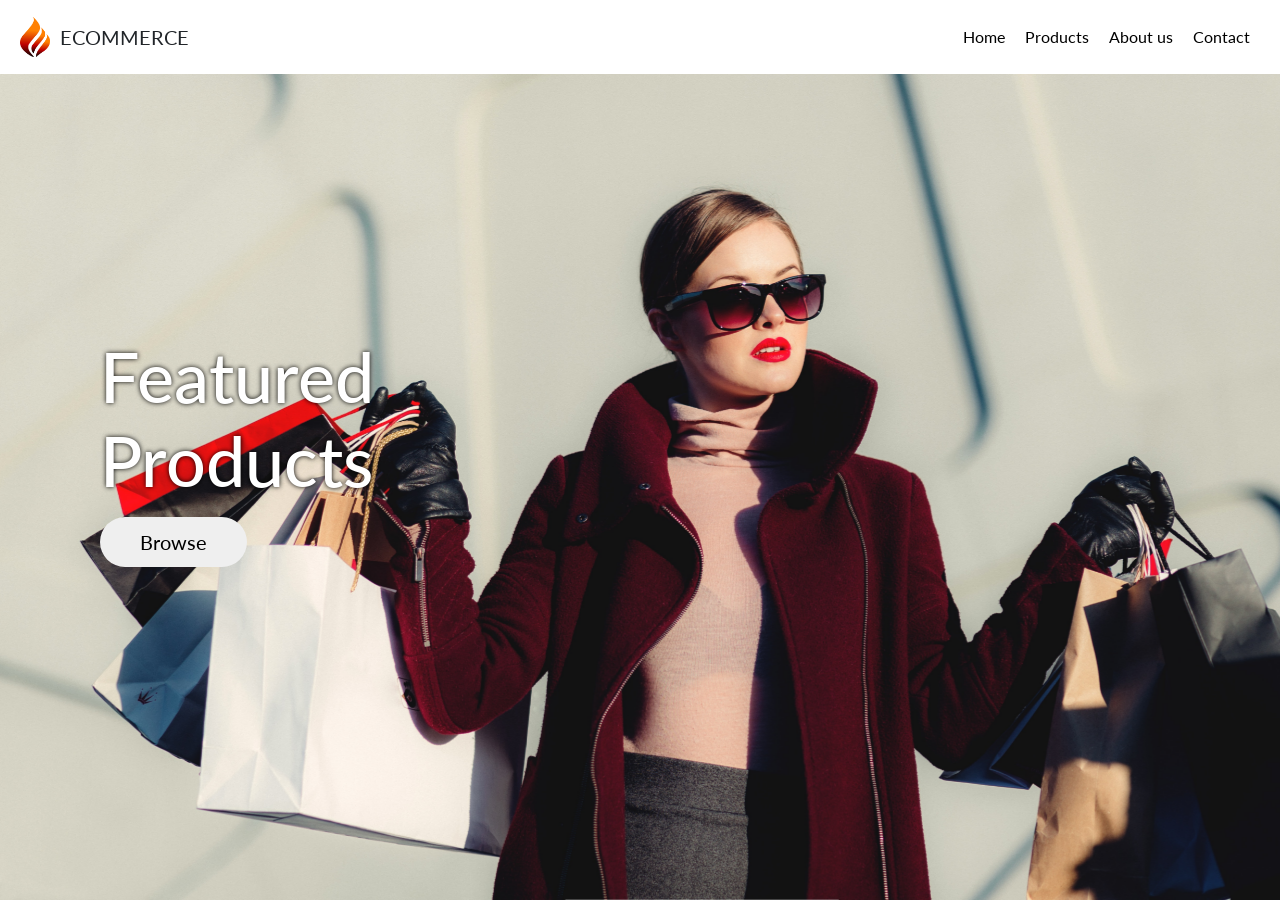
==== day5,6,7 ecommerce/index.html @ 1b76312e "update" ====
<!DOCTYPE html>
<html lang="en">
  <head>
    <meta charset="UTF-8" />
    <meta name="viewport" content="width=device-width, initial-scale=1.0" />
    <title>Ecommerce Website</title>
    <link rel="stylesheet" href="./style.css" />

    <!-- GOOGLE FONT -->
    <link rel="preconnect" href="https://fonts.googleapis.com" />
    <link rel="preconnect" href="https://fonts.gstatic.com" crossorigin />
    <link
      href="https://fonts.googleapis.com/css2?family=Lato&display=swap"
      rel="stylesheet"
    />

    <!-- GOOGLE SYMBOLS -->
    <link
      rel="stylesheet"
      href="https://fonts.googleapis.com/css2?family=Material+Symbols+Outlined:opsz,wght,FILL,GRAD@24,400,0,0"
    />

    <!-- BOOTSTRAP CSS -->
    <link
      href="https://cdn.jsdelivr.net/npm/bootstrap@5.3.2/dist/css/bootstrap.min.css"
      rel="stylesheet"
      integrity="sha384-T3c6CoIi6uLrA9TneNEoa7RxnatzjcDSCmG1MXxSR1GAsXEV/Dwwykc2MPK8M2HN"
      crossorigin="anonymous"
    />

    <!-- SCRIPT -->
    <script src="./index.js" defer></script>
  </head>
  <body>
    <nav>
      <div class="logo">
        <img src="./img/flame.png" width="30" alt="logo" />
        <p class="logo-name">ECOMMERCE</p>
      </div>
      <ul class="nav-items">
        <li class="nav-item"><a href="">Home</a></li>
        <li class="nav-item"><a href="">Products</a></li>
        <li class="nav-item"><a href="">About us</a></li>
        <li class="nav-item"><a href="">Contact</a></li>
      </ul>
      <div class="mobile-menu">
        <span class="material-symbols-outlined"> menu </span>
      </div>
    </nav>

    <div class="wrapper">
      <section class="header">
        <img class="background" src="./img/banner.jpg" alt="" />
        <div class="hero-text">
          <h1 class="title">Featured<br />Products</h1>
          <button class="browse-btn">Browse</button>
        </div>
      </section>

      <section class="carousel carousel-dark">
        <div
          id="carouselExampleIndicators"
          class="carousel slide"
          data-ride="carousel"
        >
          <div class="carousel-indicators">
            <button
              type="button"
              data-bs-target="#carouselExampleIndicators"
              data-bs-slide-to="0"
              class="active"
              aria-current="true"
              aria-label="Slide 1"
            ></button>
            <button
              type="button"
              data-bs-target="#carouselExampleIndicators"
              data-bs-slide-to="1"
              aria-label="Slide 2"
            ></button>
            <button
              type="button"
              data-bs-target="#carouselExampleIndicators"
              data-bs-slide-to="2"
              aria-label="Slide 3"
            ></button>
          </div>
          <div class="carousel-inner" data-ride="carousel">
            <div class="carousel-item active" data-interval="1000">
              <img src="./img/carousel1.jpg" class="d-block w-100" alt="..." />
            </div>
            <div class="carousel-item">
              <img src="./img/carousel2.jpg" class="d-block w-100" alt="..." />
            </div>
            <div class="carousel-item">
              <img src="./img/carousel3.jpg" class="d-block w-100" alt="..." />
            </div>
          </div>
          <button
            class="carousel-control-prev"
            type="button"
            data-bs-target="#carouselExampleIndicators"
            data-bs-slide="prev"
          >
            <span class="carousel-control-prev-icon" aria-hidden="true"></span>
            <span class="visually-hidden">Previous</span>
          </button>
          <button
            class="carousel-control-next"
            type="button"
            data-bs-target="#carouselExampleIndicators"
            data-bs-slide="next"
          >
            <span class="carousel-control-next-icon" aria-hidden="true"></span>
            <span class="visually-hidden">Next</span>
          </button>
        </div>
      </section>

      <section class="products">
        <h1
          style="
            text-align: center;
            margin: 0;
            padding-top: 50px;
            font-size: 40px;
          "
        >
          Products
        </h1>
        <div class="items">
          <div class="item item1">
            <img src="./img/shoes.jpg" alt="shoes" width="100%" />
            <div class="item-content">
              <h3 style="font-size: 30px">SHOES</h3>
              <button class="item-btn">Buy</button>
            </div>
          </div>
          <div class="item item2">
            <img src="./img/shoes.jpg" alt="shoes" width="100%" />
            <div class="item-content">
              <h3 style="font-size: 30px">SHOES</h3>
              <button class="item-btn">Buy</button>
            </div>
          </div>
          <div class="item item3">
            <img src="./img/shoes.jpg" alt="shoes" width="100%" />
            <div class="item-content">
              <h3 style="font-size: 30px">SHOES</h3>
              <button class="item-btn">Buy</button>
            </div>
          </div>
          <div class="item item4">
            <img src="./img/shoes.jpg" alt="shoes" width="100%" />
            <div class="item-content">
              <h3 style="font-size: 30px">SHOES</h3>
              <button class="item-btn">Buy</button>
            </div>
          </div>
          <div class="item item5">
            <img src="./img/shoes.jpg" alt="shoes" width="100%" />
            <div class="item-content">
              <h3 style="font-size: 30px">SHOES</h3>
              <button class="item-btn">Buy</button>
            </div>
          </div>
          <div class="item item6">
            <img src="./img/shoes.jpg" alt="shoes" width="100%" />
            <div class="item-content">
              <h3 style="font-size: 30px">SHOES</h3>
              <button class="item-btn">Buy</button>
            </div>
          </div>
        </div>
      </section>

      <section class="limited-edition">
        <div class="limited-edition-text">
          <h5>Limited Time Offer</h5>
          <h2>Special Edition</h2>
          <p>
            Lorem ipsum dolor sit amet consectetur adipisicing elit.<br />
            Distinctio, dignissimos
          </p>
          <h4>Use Code OFF20</h4>
          <button
            class="limited-edition-button"
            style="margin-top: 10px; font-size: 15px"
          >
            SHOP NOW
          </button>
        </div>
      </section>

      <section class="services">
        <div class="service-item">
          <h2><span class="material-symbols-outlined"> public </span></h2>
          <h4>Worldwide Shipping</h4>
          <p>Lorem ipsum dolor sit amet, consectetur adipisicing elit.</p>
        </div>

        <div class="service-item">
          <h2><span class="material-symbols-outlined"> high_quality </span></h2>
          <h4>Best Quality</h4>
          <p>Lorem ipsum dolor sit amet, consectetur adipisicing elit.</p>
        </div>

        <div class="service-item">
          <h2><span class="material-symbols-outlined"> credit_card </span></h2>
          <h4>Best Offers</h4>
          <p>Lorem ipsum dolor sit amet, consectetur adipisicing elit.</p>
        </div>

        <div class="service-item">
          <h2><span class="material-symbols-outlined"> payments </span></h2>
          <h4>Secure Payments</h4>
          <p>Lorem ipsum dolor sit amet, consectetur adipisicing elit.</p>
        </div>
      </section>

      <hr style="margin: 0" />
      <footer>
        <div class="company">
          <div class="company-logo">
            <img src="./img/flame.png" width="30" alt="" />
            <h2>ECOMMERCE</h2>
          </div>
          <p>The best look anytime,anywhere</p>
        </div>
        <div class="her">
          <h2>For Her</h2>
          <ul>
            <li class="footer-list-item">Women Jeans</li>
            <li class="footer-list-item">Tops and shirts</li>
            <li class="footer-list-item">Women Jackets</li>
            <li class="footer-list-item">Heels and jackets</li>
          </ul>
        </div>
        <div class="him">
          <h2>For Him</h2>
          <ul>
            <li class="footer-list-item">Men Jeans</li>
            <li class="footer-list-item">Men shirts</li>
            <li class="footer-list-item">Men Shoes</li>
            <li class="footer-list-item">Men jackets</li>
          </ul>
        </div>
        <div class="subscribe">
          <h2>Subscribe</h2>
          <div>
            <input type="text" placeholder="Enter email..." /><br />
            <button class="subscribe-btn">Submit</button>
          </div>
        </div>
      </footer>
    </div>

    <!-- BOOTSTRAP SCRIPT -->
    <script
      src="https://cdn.jsdelivr.net/npm/bootstrap@5.3.2/dist/js/bootstrap.bundle.min.js"
      integrity="sha384-C6RzsynM9kWDrMNeT87bh95OGNyZPhcTNXj1NW7RuBCsyN/o0jlpcV8Qyq46cDfL"
      crossorigin="anonymous"
    ></script>
  </body>
</html>
---- day5,6,7 ecommerce/style.css ----
/* GLOBAL */

* {
  margin: 0;
  padding: 0;
  box-sizing: border-box;
}

html {
  font-size: 10px;
}

button {
  font-size: 20px;
  padding: 10px 40px;
  color: black;
  border: none;
  border-radius: 500px;
}

.mobile-menu {
  display: none;
}

/* NAVBAR */

nav {
  padding: 15px 20px;
  display: flex;
  justify-content: space-between;
  align-items: center;
  background-color: white;
  position: fixed;
  left: 0;
  top: 0;
  width: 100%;
  z-index: 100;
  transition: 0.5s;
  font-family: "Lato", sans-serif;
}

.nav-items {
  display: flex;
  justify-content: center;
  align-items: center;
  font-size: 16px;
  margin: 0;
}

.nav-item {
  list-style: none;
  padding: 10px;
  transition: 0.3s;
  border-radius: 10px;
}

nav a {
  text-decoration: none;
  color: black;
}

.logo {
  display: flex;
  justify-content: center;
  align-content: center;
  gap: 1rem;
}

.logo-name {
  font-size: 20px;
  align-self: center;
  margin: 0;
  padding: 0;
}

/* PARALLAX HEADER*/
.wrapper {
  width: 100vw;
  height: 100vh;
  margin: 0;
  perspective: 10px;
  transform-style: preserve-3d;
  overflow-y: scroll;
  overflow-x: hidden;
  font-family: "Lato", sans-serif;
}

.header {
  position: relative;
  display: flex;
  align-items: center;
  height: 100%;
  transform-style: preserve-3d;
  z-index: -1;
  margin-bottom: 30px;
}

.hero-text {
  margin: 10rem;
}

.background {
  transform: translateZ(-10px) scale(2);
}
.background {
  position: absolute;
  height: 100%;
  width: 101%;
  object-fit: cover;
  z-index: -1;
}

.title {
  font-size: 7rem;
  color: white;
  text-shadow: 0 0 5px black;
}

.browse-btn {
  font-size: 20px;
  padding: 10px 40px;
  color: black;
  border: none;
  border-radius: 500px;
  text-decoration: none;
  transition: 1s all;
  margin-top: 10px;
}

.browse-btn:hover {
  transform: translateX(15px);
  transition: 1s all;
  cursor: pointer;
}

/* PRODUCTS SECTION */

.products {
  background-color: white;
}

.items {
  margin-top: 20px;
  display: grid;
  grid-template-columns: 30rem 30rem 30rem;
  /* grid-auto-rows: 40rem; */
  gap: 25px 25px;
  justify-content: center;
}

.item {
  position: relative;
}

.item img {
  filter: contrast(50%);
}

.item-content {
  position: absolute;
  left: 50%;
  top: 70%;
  transform: translateX(-50%);
  color: white;
  display: flex;
  justify-content: center;
  align-items: center;
  flex-direction: column;
}

.item-btn {
  font-size: 15px;
  padding: 2px 30px;
  border-radius: 100px;
  border: none;
}
.item-btn:hover {
  cursor: pointer;
}

/* LIMITED EDITION SECTION */

.limited-edition {
  margin: 5rem 0;
  height: 50rem;
  background-attachment: fixed;
  background-position: center;
  background-size: cover;
  background-image: url("./img/limited-edition.jpg");
  color: white;
}

.limited-edition-text {
  padding: 10rem;
}

.limited-edition-text h5 {
  font-size: 3rem;
}
.limited-edition-text h2 {
  font-size: 4rem;
  font-weight: bold;
}

.limited-edition-text p {
  font-size: 1.5rem;
}

.limited-edition-button:hover {
  background-color: black;
  color: white;
}

/* SERVICES SECTION */

.services {
  width: 80%;
  margin: 5rem auto;
  display: flex;
  justify-content: center;
  align-items: center;
  text-align: center;
}

.services h2 span {
  font-size: 5rem;
}

.services h4 {
  font-weight: bold;
  font-size: 2rem;
}

.services p {
  font-size: 1.5rem;
}

.service-item {
  padding: 10px;
}

/* FOOTER */

footer {
  display: flex;
  justify-content: center;
  padding: 80px;
  margin: auto;
  background-color: rgb(225, 224, 224);
  color: black;
  flex-wrap: wrap;
}

footer p {
  font-size: 15px;
}

footer h2 {
  font-size: 23px;
}

footer ul {
  padding: 0;
  margin: 0;
}

footer li {
  list-style: none;
  font-size: 15px;
}

.subscribe-btn {
  padding: 5px 20px;
  background-color: black;
  color: white;
  margin-top: 10px;
  font-size: 15px;
}

.company {
  width: 30%;
}
.company-logo {
  display: flex;
  align-items: center;
  gap: 10px;
  margin-bottom: 10px;
}
.her {
  width: 20%;
}
.him {
  width: 20%;
}
.subscribe {
  width: 20%;
}

.subscribe input {
  font-size: 15px;
  width: 70%;
}

/* SMALLER SCREENS */

@media screen and (max-width: 965px) {
  html {
    font-size: 8px;
  }
}

@media screen and (max-width: 750px) {
  .items {
    grid-template-columns: 30rem 30rem;
  }
  .services {
    flex-wrap: wrap;
    width: 100%;
  }

  footer {
    padding: 80px 20px;
  }
}

@media screen and (max-width: 500px) {
  .nav-items {
    display: none;
  }

  .mobile-menu {
    display: block;
  }

  .items {
    grid-template-columns: 30rem;
  }
  .hero-text {
    margin: 0;
    display: flex;
    justify-content: center;
    align-items: center;
    flex-direction: column;
    width: 100%;
  }
  .limited-edition-text {
    padding: 0;
    height: 100%;
    display: flex;
    justify-content: center;
    align-items: center;
    flex-direction: column;
    text-align: center;
  }
  .limited-edition-text p {
    padding: 1rem;
  }

  footer {
    gap: 25px;
  }
  .company {
    width: 100%;
  }
  .her {
    width: 100%;
  }
  .him {
    width: 100%;
  }
  .subscribe {
    width: 100%;
  }
}
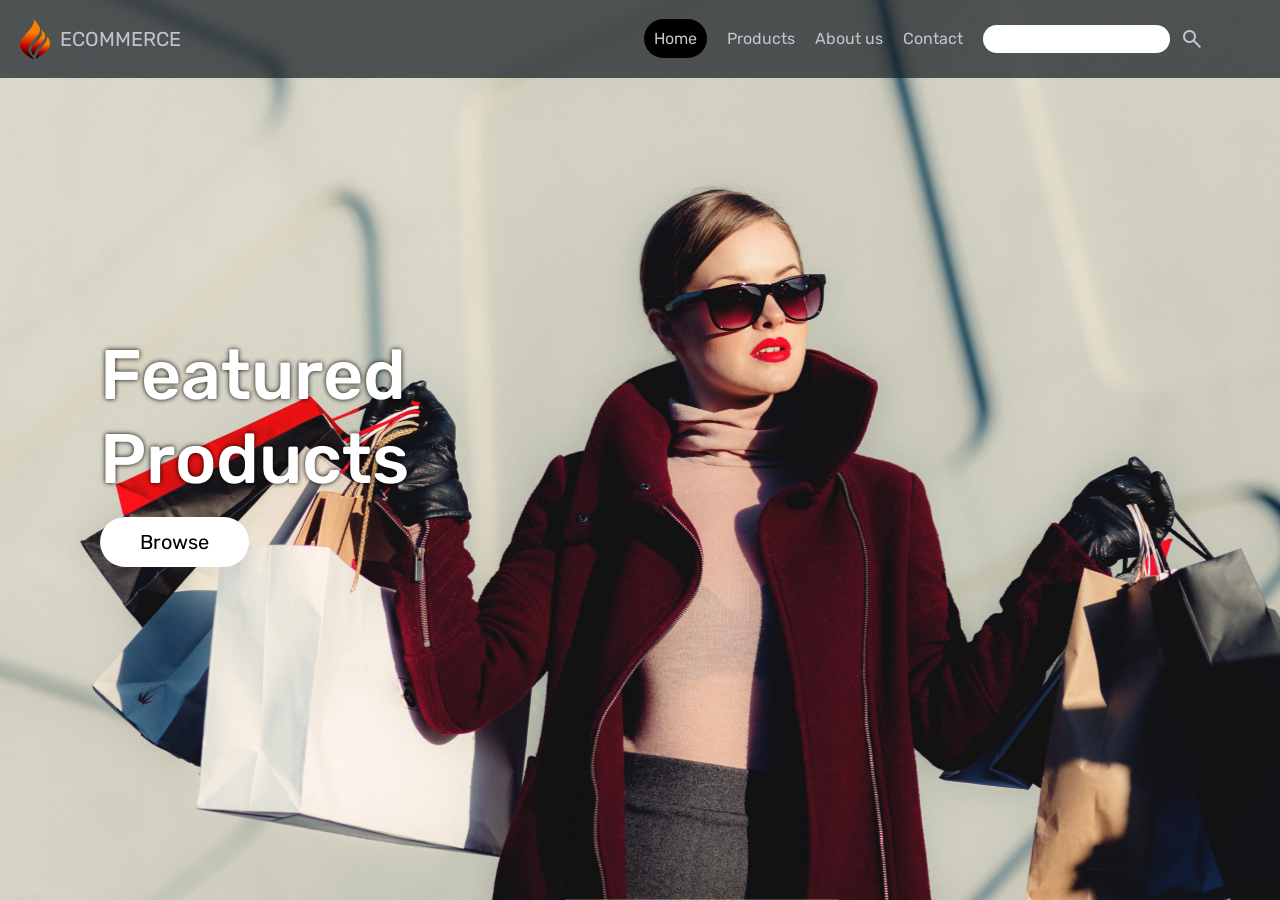
==== commit e5a52c50: "update" ====
--- a/day5,6,7 ecommerce/index.html
+++ b/day5,6,7 ecommerce/index.html
@@ -10,7 +10,7 @@
     <link rel="preconnect" href="https://fonts.googleapis.com" />
     <link rel="preconnect" href="https://fonts.gstatic.com" crossorigin />
     <link
-      href="https://fonts.googleapis.com/css2?family=Lato&display=swap"
+      href="https://fonts.googleapis.com/css2?family=Rubik&display=swap"
       rel="stylesheet"
     />
 
@@ -38,10 +38,14 @@
         <p class="logo-name">ECOMMERCE</p>
       </div>
       <ul class="nav-items">
-        <li class="nav-item"><a href="">Home</a></li>
-        <li class="nav-item"><a href="">Products</a></li>
-        <li class="nav-item"><a href="">About us</a></li>
-        <li class="nav-item"><a href="">Contact</a></li>
+        <li class="nav-item"><a href="#home">Home</a></li>
+        <li class="nav-item"><a href="#products">Products</a></li>
+        <li class="nav-item"><a href="#about-us">About us</a></li>
+        <li class="nav-item"><a href="#contact">Contact</a></li>
+        <li class="nav-item nav-search">
+          <input type="text" />
+          <span class="material-symbols-outlined"> search </span>
+        </li>
       </ul>
       <div class="mobile-menu">
         <span class="material-symbols-outlined"> menu </span>
@@ -49,7 +53,7 @@
     </nav>
 
     <div class="wrapper">
-      <section class="header">
+      <section class="header" id="top">
         <img class="background" src="./img/banner.jpg" alt="" />
         <div class="hero-text">
           <h1 class="title">Featured<br />Products</h1>
@@ -57,124 +61,145 @@
         </div>
       </section>
 
-      <section class="carousel carousel-dark">
-        <div
-          id="carouselExampleIndicators"
-          class="carousel slide"
-          data-ride="carousel"
-        >
-          <div class="carousel-indicators">
+      <section class="carousel-container">
+        <div class="carousel carousel-dark">
+          <div
+            id="carouselExampleIndicators"
+            class="carousel slide"
+            data-ride="carousel"
+          >
+            <div class="carousel-indicators">
+              <button
+                type="button"
+                data-bs-target="#carouselExampleIndicators"
+                data-bs-slide-to="0"
+                class="active"
+                aria-current="true"
+                aria-label="Slide 1"
+              ></button>
+              <button
+                type="button"
+                data-bs-target="#carouselExampleIndicators"
+                data-bs-slide-to="1"
+                aria-label="Slide 2"
+              ></button>
+              <button
+                type="button"
+                data-bs-target="#carouselExampleIndicators"
+                data-bs-slide-to="2"
+                aria-label="Slide 3"
+              ></button>
+            </div>
+            <div class="carousel-inner" data-ride="carousel">
+              <div class="carousel-item active" data-interval="1000">
+                <img
+                  src="./img/carousel1.jpg"
+                  class="d-block w-100"
+                  alt="..."
+                />
+              </div>
+              <div class="carousel-item">
+                <img
+                  src="./img/carousel2.jpg"
+                  class="d-block w-100"
+                  alt="..."
+                />
+              </div>
+              <div class="carousel-item">
+                <img
+                  src="./img/carousel3.jpg"
+                  class="d-block w-100"
+                  alt="..."
+                />
+              </div>
+            </div>
             <button
+              class="carousel-control-prev"
               type="button"
               data-bs-target="#carouselExampleIndicators"
-              data-bs-slide-to="0"
-              class="active"
-              aria-current="true"
-              aria-label="Slide 1"
-            ></button>
+              data-bs-slide="prev"
+            >
+              <span
+                class="carousel-control-prev-icon"
+                aria-hidden="true"
+              ></span>
+              <span class="visually-hidden">Previous</span>
+            </button>
             <button
+              class="carousel-control-next"
               type="button"
               data-bs-target="#carouselExampleIndicators"
-              data-bs-slide-to="1"
-              aria-label="Slide 2"
-            ></button>
-            <button
-              type="button"
-              data-bs-target="#carouselExampleIndicators"
-              data-bs-slide-to="2"
-              aria-label="Slide 3"
-            ></button>
-          </div>
-          <div class="carousel-inner" data-ride="carousel">
-            <div class="carousel-item active" data-interval="1000">
-              <img src="./img/carousel1.jpg" class="d-block w-100" alt="..." />
-            </div>
-            <div class="carousel-item">
-              <img src="./img/carousel2.jpg" class="d-block w-100" alt="..." />
-            </div>
-            <div class="carousel-item">
-              <img src="./img/carousel3.jpg" class="d-block w-100" alt="..." />
-            </div>
-          </div>
-          <button
-            class="carousel-control-prev"
-            type="button"
-            data-bs-target="#carouselExampleIndicators"
-            data-bs-slide="prev"
-          >
-            <span class="carousel-control-prev-icon" aria-hidden="true"></span>
-            <span class="visually-hidden">Previous</span>
-          </button>
-          <button
-            class="carousel-control-next"
-            type="button"
-            data-bs-target="#carouselExampleIndicators"
-            data-bs-slide="next"
-          >
-            <span class="carousel-control-next-icon" aria-hidden="true"></span>
-            <span class="visually-hidden">Next</span>
-          </button>
+              data-bs-slide="next"
+            >
+              <span
+                class="carousel-control-next-icon"
+                aria-hidden="true"
+              ></span>
+              <span class="visually-hidden">Next</span>
+            </button>
+          </div>
         </div>
       </section>
 
       <section class="products">
         <h1
           style="
+            padding-top: 50px;
+            margin: 0;
             text-align: center;
-            margin: 0;
-            padding-top: 50px;
-            font-size: 40px;
+            font-size: 30px;
+            font-weight: bold;
           "
         >
-          Products
+          PRODUCTS
         </h1>
         <div class="items">
           <div class="item item1">
             <img src="./img/shoes.jpg" alt="shoes" width="100%" />
             <div class="item-content">
               <h3 style="font-size: 30px">SHOES</h3>
-              <button class="item-btn">Buy</button>
+              <!-- <button class="item-btn">Buy</button> -->
             </div>
           </div>
           <div class="item item2">
             <img src="./img/shoes.jpg" alt="shoes" width="100%" />
             <div class="item-content">
               <h3 style="font-size: 30px">SHOES</h3>
-              <button class="item-btn">Buy</button>
+              <!-- <button class="item-btn">Buy</button> -->
             </div>
           </div>
           <div class="item item3">
             <img src="./img/shoes.jpg" alt="shoes" width="100%" />
             <div class="item-content">
               <h3 style="font-size: 30px">SHOES</h3>
-              <button class="item-btn">Buy</button>
+              <!-- <button class="item-btn">Buy</button> -->
             </div>
           </div>
           <div class="item item4">
             <img src="./img/shoes.jpg" alt="shoes" width="100%" />
             <div class="item-content">
               <h3 style="font-size: 30px">SHOES</h3>
-              <button class="item-btn">Buy</button>
+              <!-- <button class="item-btn">Buy</button> -->
             </div>
           </div>
           <div class="item item5">
             <img src="./img/shoes.jpg" alt="shoes" width="100%" />
             <div class="item-content">
               <h3 style="font-size: 30px">SHOES</h3>
-              <button class="item-btn">Buy</button>
+              <!-- <button class="item-btn">Buy</button> -->
             </div>
           </div>
           <div class="item item6">
             <img src="./img/shoes.jpg" alt="shoes" width="100%" />
             <div class="item-content">
               <h3 style="font-size: 30px">SHOES</h3>
-              <button class="item-btn">Buy</button>
-            </div>
-          </div>
-        </div>
-      </section>
-
-      <section class="limited-edition">
+              <!-- <button class="item-btn">Buy</button> -->
+            </div>
+          </div>
+        </div>
+      </section>
+
+      <section class="limited-edition" id="le">
         <div class="limited-edition-text">
           <h5>Limited Time Offer</h5>
           <h2>Special Edition</h2>
@@ -220,37 +245,51 @@
 
       <hr style="margin: 0" />
       <footer>
-        <div class="company">
-          <div class="company-logo">
-            <img src="./img/flame.png" width="30" alt="" />
-            <h2>ECOMMERCE</h2>
-          </div>
-          <p>The best look anytime,anywhere</p>
-        </div>
-        <div class="her">
-          <h2>For Her</h2>
-          <ul>
-            <li class="footer-list-item">Women Jeans</li>
-            <li class="footer-list-item">Tops and shirts</li>
-            <li class="footer-list-item">Women Jackets</li>
-            <li class="footer-list-item">Heels and jackets</li>
-          </ul>
-        </div>
-        <div class="him">
-          <h2>For Him</h2>
-          <ul>
-            <li class="footer-list-item">Men Jeans</li>
-            <li class="footer-list-item">Men shirts</li>
-            <li class="footer-list-item">Men Shoes</li>
-            <li class="footer-list-item">Men jackets</li>
-          </ul>
-        </div>
-        <div class="subscribe">
-          <h2>Subscribe</h2>
-          <div>
-            <input type="text" placeholder="Enter email..." /><br />
-            <button class="subscribe-btn">Submit</button>
-          </div>
+        <div class="footer-content">
+          <div class="company">
+            <div class="company-logo">
+              <a href="#top">
+                <img src="./img/flame.png" width="30" alt=""
+              /></a>
+              <a href="#top"> <h2>ECOMMERCE</h2></a>
+            </div>
+            <p>The best look anytime, anywhere</p>
+          </div>
+          <div class="her">
+            <h2>For Her</h2>
+            <ul>
+              <li class="footer-list-item">Women Jeans</li>
+              <li class="footer-list-item">Tops and shirts</li>
+              <li class="footer-list-item">Women Jackets</li>
+              <li class="footer-list-item">Heels and jackets</li>
+            </ul>
+          </div>
+          <div class="him">
+            <h2>For Him</h2>
+            <ul>
+              <li class="footer-list-item">Men Jeans</li>
+              <li class="footer-list-item">Men shirts</li>
+              <li class="footer-list-item">Men Shoes</li>
+              <li class="footer-list-item">Men jackets</li>
+            </ul>
+          </div>
+          <div class="subscribe">
+            <h2>Subscribe</h2>
+            <div>
+              <input type="text" placeholder="Enter email..." /><br />
+              <button class="subscribe-btn">Submit</button>
+            </div>
+          </div>
+        </div>
+        <div class="footer-copyright">
+          &copy; 2023, Ecommerce.com, Inc. or its affiliates
+        </div>
+        <div class="footer-arrow">
+          <a href="#top">
+            <span style="font-size: 40px" class="material-symbols-outlined">
+              arrow_upward
+            </span>
+          </a>
         </div>
       </footer>
     </div>
--- a/day5,6,7 ecommerce/style.css
+++ b/day5,6,7 ecommerce/style.css
@@ -29,14 +29,15 @@
   display: flex;
   justify-content: space-between;
   align-items: center;
-  background-color: white;
+  background-color: rgba(19, 26, 34, 0.7);
   position: fixed;
   left: 0;
   top: 0;
   width: 100%;
   z-index: 100;
   transition: 0.5s;
-  font-family: "Lato", sans-serif;
+  font-family: "Rubik", sans-serif;
+  color: #c1c7c9;
 }
 
 .nav-items {
@@ -54,9 +55,38 @@
   border-radius: 10px;
 }
 
+.current-page {
+  background-color: black;
+  border-radius: 100px;
+  padding: 10px;
+}
+
+.nav-search {
+  display: flex;
+  /* justify-content: center; */
+  align-items: center;
+  gap: 10px;
+}
+
+.nav-search input {
+  border-radius: 100px;
+  border-color: transparent;
+  padding: 0 5px;
+  width: 70%;
+}
+
+.nav-search input:focus {
+  outline: none;
+}
+
+.nav-search button {
+  background-color: transparent;
+  padding: 0 15px;
+}
+
 nav a {
   text-decoration: none;
-  color: black;
+  color: rgba(193, 199, 201, 1);
 }
 
 .logo {
@@ -82,7 +112,8 @@
   transform-style: preserve-3d;
   overflow-y: scroll;
   overflow-x: hidden;
-  font-family: "Lato", sans-serif;
+  font-family: "Rubik", sans-serif;
+  background-color: #e7e8e9;
 }
 
 .header {
@@ -123,20 +154,28 @@
   border: none;
   border-radius: 500px;
   text-decoration: none;
-  transition: 1s all;
   margin-top: 10px;
+  background-color: #fff;
+  color: black;
+  transition: 0.3s all;
 }
 
 .browse-btn:hover {
-  transform: translateX(15px);
-  transition: 1s all;
   cursor: pointer;
+  background-color: #131a22;
+  color: white;
+}
+
+/* CAROUSEL */
+.carousel-container {
+  /* height: 400px; */
+  background-color: #e7e8e9;
 }
 
 /* PRODUCTS SECTION */
 
 .products {
-  background-color: white;
+  background-color: #e7e8e9;
 }
 
 .items {
@@ -150,10 +189,25 @@
 
 .item {
   position: relative;
+  overflow: hidden;
+}
+.item p {
+  font-size: 15px;
+  margin-top: 10px;
+  margin-bottom: 0;
 }
 
 .item img {
-  filter: contrast(50%);
+  transition: 0.3s;
+  filter: contrast(70%);
+}
+
+.item:hover img {
+  transform: scale(1.1);
+  filter: contrast(100%);
+}
+.item:hover {
+  cursor: pointer;
 }
 
 .item-content {
@@ -168,7 +222,7 @@
   flex-direction: column;
 }
 
-.item-btn {
+/* .item-btn {
   font-size: 15px;
   padding: 2px 30px;
   border-radius: 100px;
@@ -176,7 +230,7 @@
 }
 .item-btn:hover {
   cursor: pointer;
-}
+} */
 
 /* LIMITED EDITION SECTION */
 
@@ -242,13 +296,29 @@
 /* FOOTER */
 
 footer {
-  display: flex;
-  justify-content: center;
-  padding: 80px;
+  background-color: #131a22;
+  color: #c1c7c9;
+  padding: 40px;
+  position: relative;
+}
+
+.footer-arrow {
+  position: absolute;
+  right: 40px;
+  bottom: 20px;
+}
+
+.footer-content {
+  display: flex;
+  justify-content: center;
   margin: auto;
-  background-color: rgb(225, 224, 224);
-  color: black;
   flex-wrap: wrap;
+}
+
+.footer-copyright {
+  text-align: center;
+  margin-top: 30px;
+  font-size: 13px;
 }
 
 footer p {
@@ -256,7 +326,7 @@
 }
 
 footer h2 {
-  font-size: 23px;
+  font-size: 20px;
 }
 
 footer ul {
@@ -266,13 +336,13 @@
 
 footer li {
   list-style: none;
-  font-size: 15px;
+  font-size: 13px;
 }
 
 .subscribe-btn {
   padding: 5px 20px;
-  background-color: black;
-  color: white;
+  background-color: white;
+  color: black;
   margin-top: 10px;
   font-size: 15px;
 }
@@ -280,6 +350,14 @@
 .company {
   width: 30%;
 }
+footer a {
+  text-decoration: none;
+  color: #c1c7c9;
+}
+.company p {
+  font-size: 20px;
+}
+
 .company-logo {
   display: flex;
   align-items: center;
